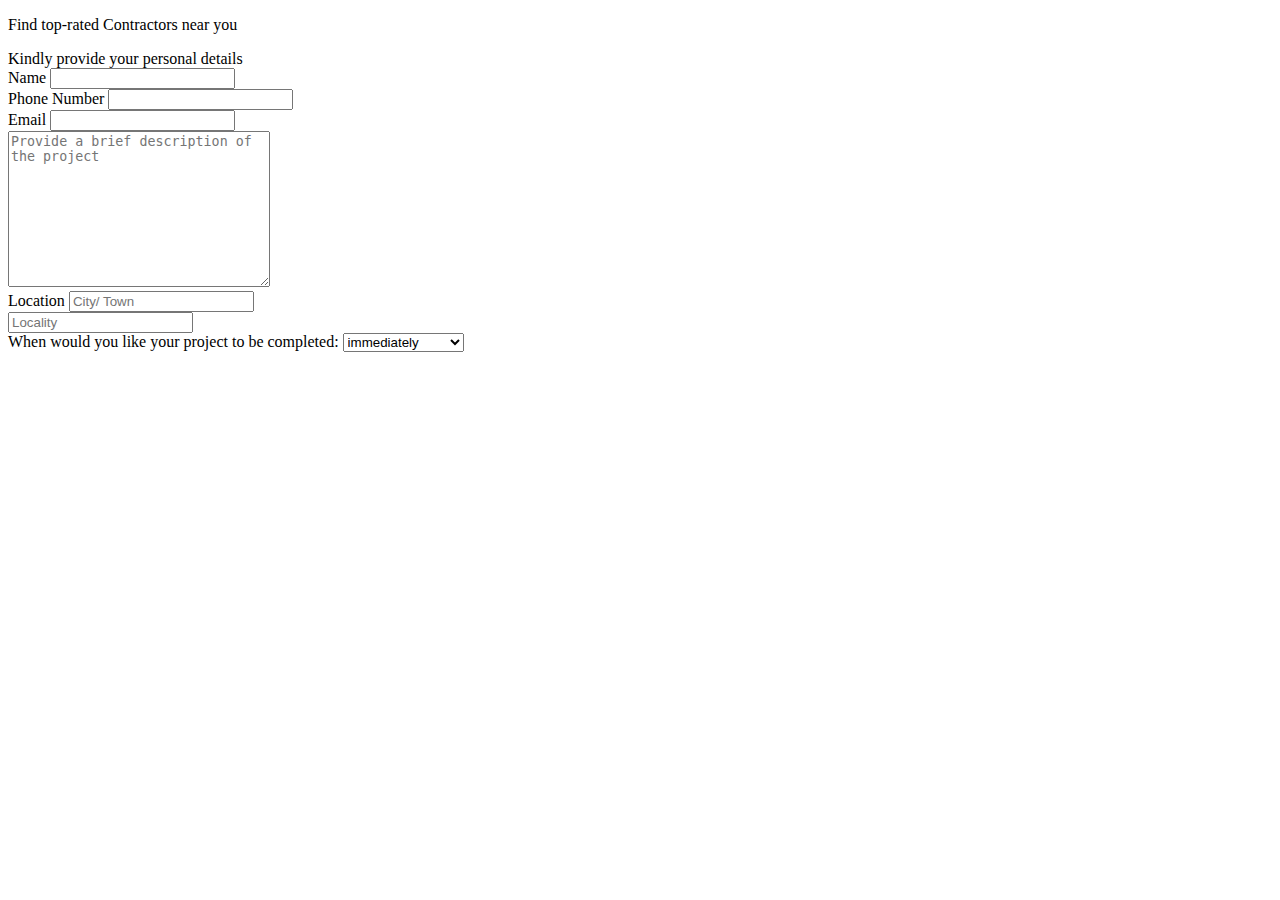
==== createProject.html @ 6eaa2490 "created projects page" ====
<!DOCTYPE html>
<html lang="en">
<head>
    <meta charset="UTF-8">
    <meta http-equiv="X-UA-Compatible" content="IE=edge">
    <meta name="viewport" content="width=device-width, initial-scale=1.0">
    <title>Create Project</title>
</head>
<body>
    <form action="">
        <p class="form-para">Find top-rated Contractors near you</p>
        Kindly provide your personal details <br>
        Name
        <input type="text"> <br>
        Phone Number
        <input type="number"> <br>
        Email
        <input type="email"> <br>
        <textarea name="" id="" cols="30" rows="10" placeholder="Provide a brief description of the project"></textarea> <br>
        Location 
        <input type="text" placeholder="City/ Town"> <br>
        <input type="text" placeholder="Locality"><br>
        When would you like your project to be completed:
        <select name="" id="">
            <option value="">immediately</option>
            <option value="">Within 24 hours</option>
            <option value="">Timing is flexible</option>
        </select>

    </form>
</body>
</html>
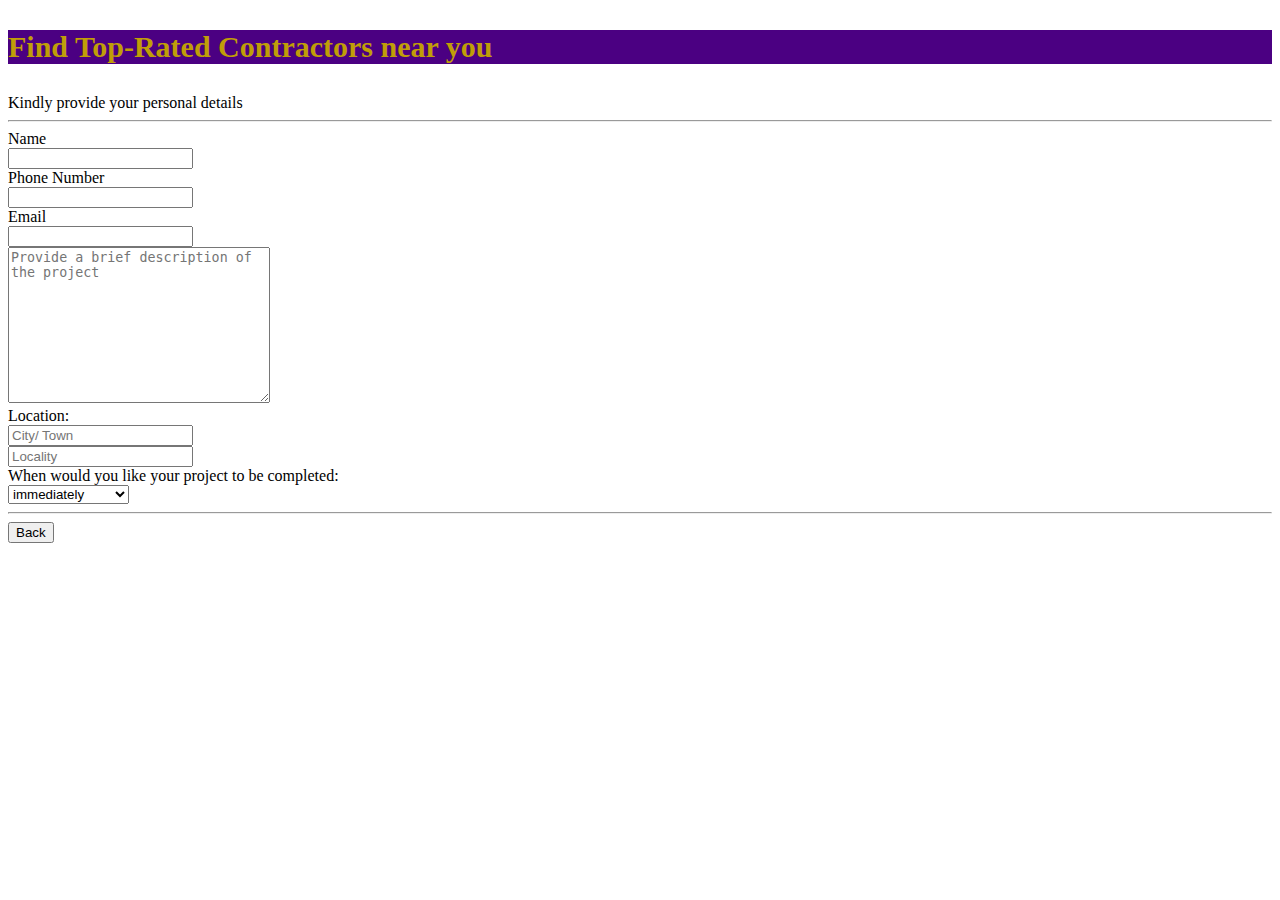
==== commit 9a9089d7: "Styled createProject page" ====
--- a/createProject.html
+++ b/createProject.html
@@ -4,23 +4,24 @@
     <meta charset="UTF-8">
     <meta http-equiv="X-UA-Compatible" content="IE=edge">
     <meta name="viewport" content="width=device-width, initial-scale=1.0">
+    <link rel="stylesheet" href="createproject.css">
     <title>Create Project</title>
 </head>
 <body>
     <form action="">
-        <p class="form-para">Find top-rated Contractors near you</p>
-        Kindly provide your personal details <br>
-        Name
+        <p class="form-para">Find Top-Rated Contractors near you</p>
+        Kindly provide your personal details <br> <hr>
+        Name <br>
         <input type="text"> <br>
-        Phone Number
+        Phone Number <br>
         <input type="number"> <br>
-        Email
-        <input type="email"> <br>
+        Email <br>
+        <input type="email"> <br> 
         <textarea name="" id="" cols="30" rows="10" placeholder="Provide a brief description of the project"></textarea> <br>
-        Location 
+        Location: <br>
         <input type="text" placeholder="City/ Town"> <br>
         <input type="text" placeholder="Locality"><br>
-        When would you like your project to be completed:
+        When would you like your project to be completed: <br>
         <select name="" id="">
             <option value="">immediately</option>
             <option value="">Within 24 hours</option>
@@ -28,5 +29,7 @@
         </select>
 
     </form>
+    <hr>
+    <a href="index.html"><button>Back</button></a>
 </body>
 </html>--- a/createproject.css
+++ b/createproject.css
@@ -0,0 +1,9 @@
+
+.form-para{
+    font-weight: bold;
+    font-family: Georgia, 'Times New Roman', Times, serif;
+    font-size: 30px;
+    background-color: indigo;
+    color: rgb(192, 158, 8);
+}
+
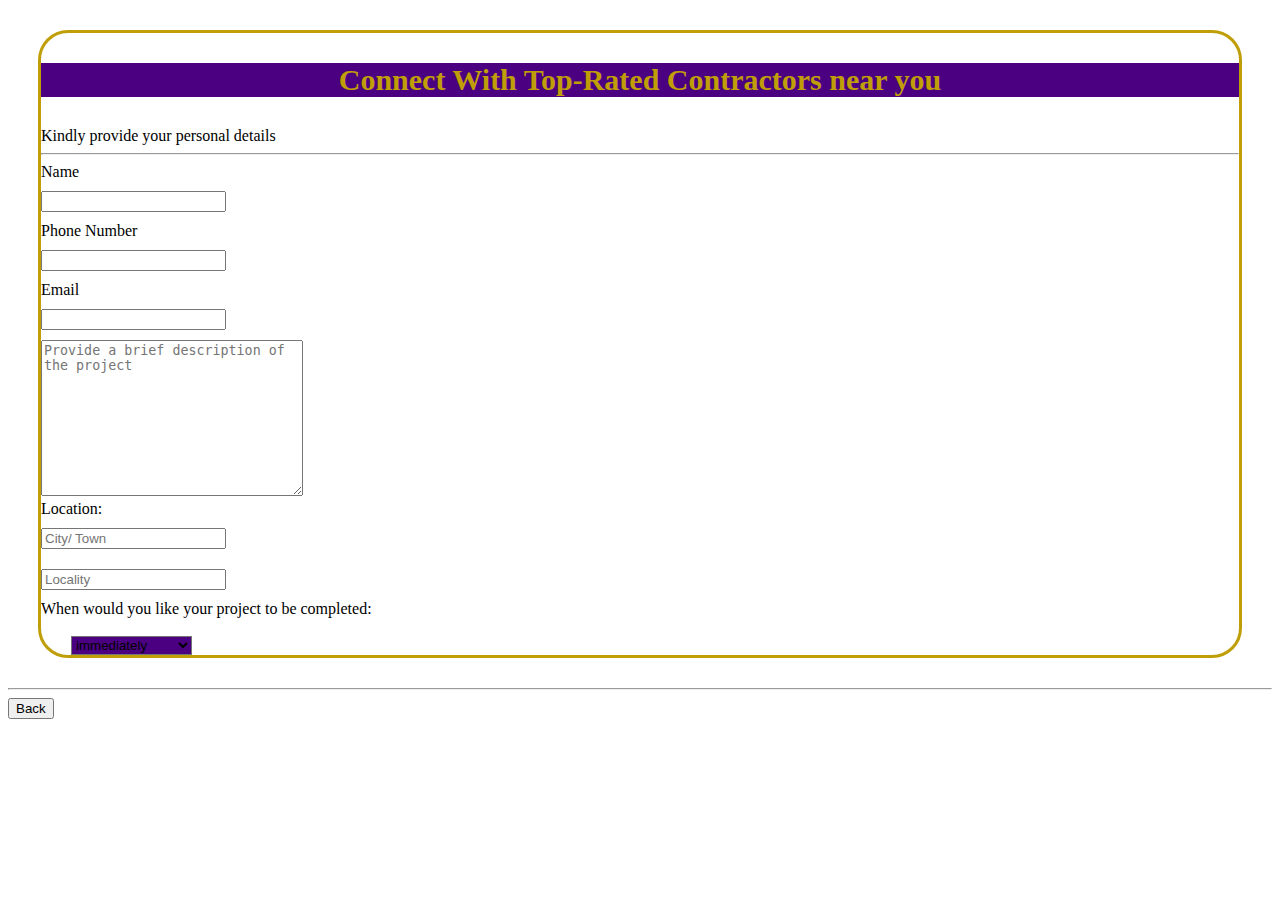
==== commit 67581eb4: "Added more styles" ====
--- a/createProject.html
+++ b/createProject.html
@@ -9,7 +9,7 @@
 </head>
 <body>
     <form action="">
-        <p class="form-para">Find Top-Rated Contractors near you</p>
+        <p class="form-para">Connect With Top-Rated Contractors near you</p>
         Kindly provide your personal details <br> <hr>
         Name <br>
         <input type="text"> <br>
@@ -21,13 +21,13 @@
         Location: <br>
         <input type="text" placeholder="City/ Town"> <br>
         <input type="text" placeholder="Locality"><br>
-        When would you like your project to be completed: <br>
+        When would you like your project to be completed: <br> <br>
         <select name="" id="">
             <option value="">immediately</option>
             <option value="">Within 24 hours</option>
             <option value="">Timing is flexible</option>
         </select>
-
+       
     </form>
     <hr>
     <a href="index.html"><button>Back</button></a>
--- a/createproject.css
+++ b/createproject.css
@@ -1,9 +1,25 @@
-
+form{
+    margin: 30px;
+    border: solid 3px rgb(192, 158, 8);
+    border-radius: 30px;
+}
 .form-para{
     font-weight: bold;
     font-family: Georgia, 'Times New Roman', Times, serif;
     font-size: 30px;
     background-color: indigo;
     color: rgb(192, 158, 8);
+    text-align: center;
 }
 
+input{
+    margin-top: 10px;
+    margin-bottom: 10px;
+}
+select{
+    background-color: indigo;
+    margin-left: 30px;
+}
+button{
+    position: absolute;
+}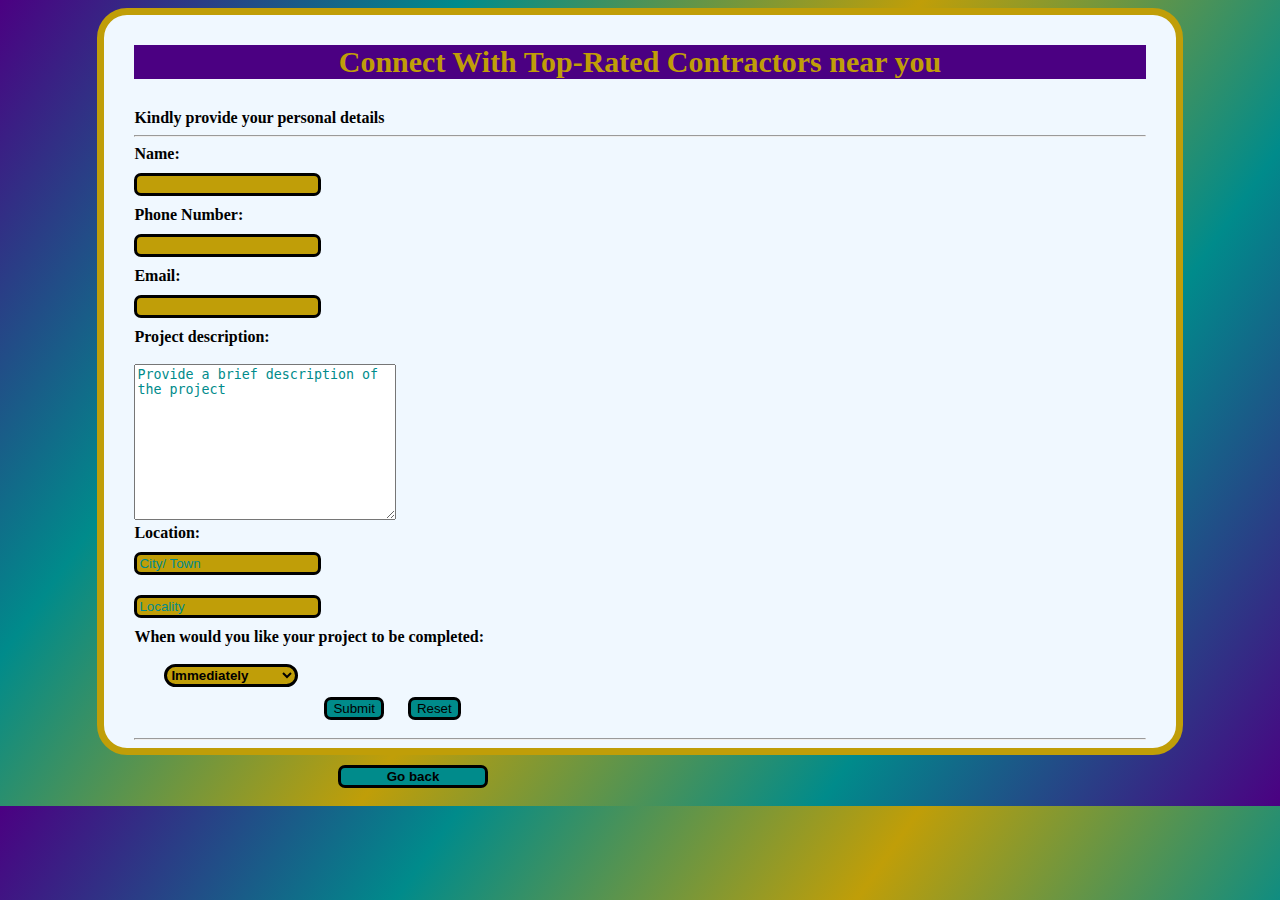
==== commit 1b403b6d: "more feature added to project  page" ====
--- a/createProject.html
+++ b/createProject.html
@@ -10,26 +10,32 @@
 <body>
     <form action="">
         <p class="form-para">Connect With Top-Rated Contractors near you</p>
-        Kindly provide your personal details <br> <hr>
-        Name <br>
-        <input type="text"> <br>
-        Phone Number <br>
-        <input type="number"> <br>
-        Email <br>
+        <b>Kindly provide your personal details </b>
+        <br> <hr>
+        <b>Name:</b> <br>
+        <input type="text" REQUIRED> <br>
+        <b>Phone Number:</b> <br>
+        <input type="number" REQUIRRED> <br>
+        <b>Email:</b><br>
         <input type="email"> <br> 
-        <textarea name="" id="" cols="30" rows="10" placeholder="Provide a brief description of the project"></textarea> <br>
-        Location: <br>
-        <input type="text" placeholder="City/ Town"> <br>
-        <input type="text" placeholder="Locality"><br>
-        When would you like your project to be completed: <br> <br>
+        <b>Project description: </b><br> <br>
+        <textarea name="" id="" cols="30" rows="10" placeholder="Provide a brief description of the project" REQUIRED></textarea> <br>
+        <b>Location: </b><br>
+        <input type="text" placeholder="City/ Town" REQUIRED> <br>
+        <input type="text" placeholder="Locality" REQUIRED><br>
+        <b>When would you like your project to be completed:</b> <br> <br>
         <select name="" id="">
-            <option value="">immediately</option>
-            <option value="">Within 24 hours</option>
-            <option value="">Timing is flexible</option>
+            <option value="Immediately">Immediately</option>
+            <option value="Within-24-hours">Within 24 hours</option>
+            <option value="Timing-is-flexible">Timing is flexible</option>
         </select>
-       
+        <div class="form-div">
+        <input type="submit">
+        <input type="reset">
+        </div>
+        <hr>
+        
     </form>
-    <hr>
-    <a href="index.html"><button>Back</button></a>
+    <a href="./index.html"><button>Go back</button></a>
 </body>
 </html>--- a/createproject.css
+++ b/createproject.css
@@ -1,8 +1,18 @@
+body{
+    background-image: linear-gradient(125deg, indigo,darkcyan, rgb(192, 158, 8), darkcyan, indigo );
+}
+
 form{
-    margin: 30px;
-    border: solid 3px rgb(192, 158, 8);
+    width: 80%;
+    margin: auto;
+    border: solid 7px rgb(192, 158, 8);
     border-radius: 30px;
+    padding-left: 30px;
+    padding-right: 30px;
+    margin-bottom: 0;
+    background-color: aliceblue;
 }
+
 .form-para{
     font-weight: bold;
     font-family: Georgia, 'Times New Roman', Times, serif;
@@ -15,11 +25,38 @@
 input{
     margin-top: 10px;
     margin-bottom: 10px;
+    border-radius: 7px;
+    background-color: rgb(192, 158, 8);
+    border: solid 3px black;
 }
+
 select{
-    background-color: indigo;
+    border: solid 3px black;
+    background-color: rgb(192, 158, 8);
     margin-left: 30px;
+    border-radius: 40px;
+    font-weight: bold;
 }
+
 button{
-    position: absolute;
+    width: 150px;
+    margin-top: 10px;
+    margin-bottom: 10px;
+    margin-left: 330px;
+    border-radius: 7px;
+    background-color: darkcyan;
+    font-weight: bold;
+    border: solid 3px black;
+}
+::placeholder{
+    color: darkcyan;
+}
+
+.form-div{
+    margin-left: 170px;
+}
+
+.form-div > input{
+    background-color: darkcyan;
+    margin-left: 20px;
 }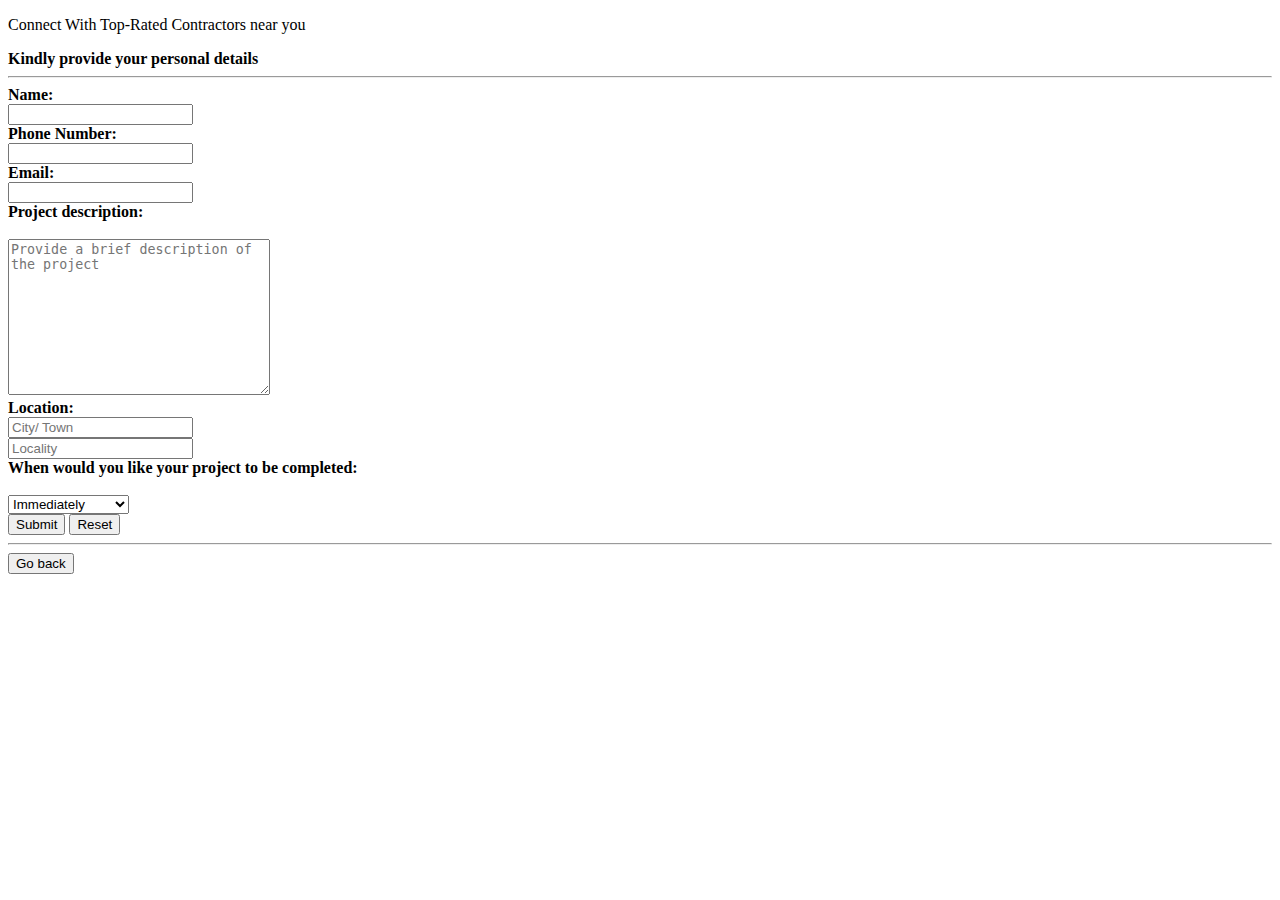
==== commit 1cee4f18: "added project view page" ====
--- a/createProject.html
+++ b/createProject.html
@@ -4,7 +4,7 @@
     <meta charset="UTF-8">
     <meta http-equiv="X-UA-Compatible" content="IE=edge">
     <meta name="viewport" content="width=device-width, initial-scale=1.0">
-    <link rel="stylesheet" href="createproject.css">
+    <link rel="stylesheet" href="createProject.css">
     <title>Create Project</title>
 </head>
 <body>
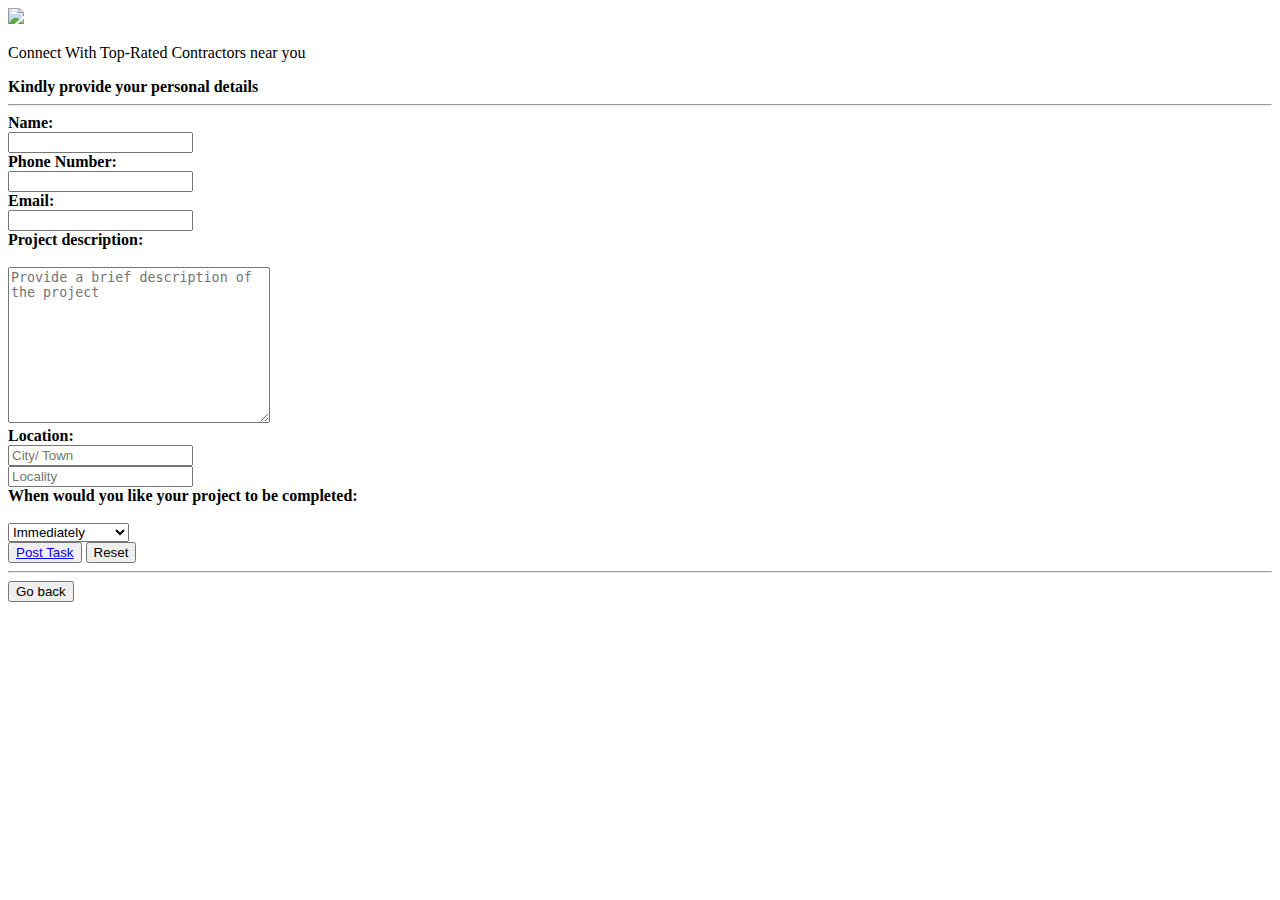
==== commit 166d22f1: "added a mock bidding page" ====
--- a/createProject.html
+++ b/createProject.html
@@ -4,33 +4,41 @@
     <meta charset="UTF-8">
     <meta http-equiv="X-UA-Compatible" content="IE=edge">
     <meta name="viewport" content="width=device-width, initial-scale=1.0">
+    <script src="https://www.gstatic.com/firebasejs/9.19.1/firebase-app.js"></script>
+    <script src="https://www.gstatic.com/firebasejs/9.19.1/firebase-auth.js"></script>
+    <script src="https://www.gstatic.com/firebasejs/9.19.1/firebase-database.js"></script>
     <link rel="stylesheet" href="createProject.css">
     <title>Create Project</title>
 </head>
 <body>
-    <form action="">
+    <header>
+        <div class="header-div"> 
+        <a href="index.html"> <img src="./images/Logo.png"> </a>
+    </div>
+    </header>
+    <form onsubmit="createProject(event)">
         <p class="form-para">Connect With Top-Rated Contractors near you</p>
         <b>Kindly provide your personal details </b>
         <br> <hr>
         <b>Name:</b> <br>
-        <input type="text" REQUIRED> <br>
+        <input type="text" id ="name" REQUIRED> <br>
         <b>Phone Number:</b> <br>
         <input type="number" REQUIRRED> <br>
         <b>Email:</b><br>
         <input type="email"> <br> 
         <b>Project description: </b><br> <br>
-        <textarea name="" id="" cols="30" rows="10" placeholder="Provide a brief description of the project" REQUIRED></textarea> <br>
+        <textarea name="" id="" cols="30" rows="10" id ="project" placeholder="Provide a brief description of the project" REQUIRED></textarea> <br>
         <b>Location: </b><br>
-        <input type="text" placeholder="City/ Town" REQUIRED> <br>
+        <input type="text" placeholder="City/ Town" id ="location" REQUIRED> <br>
         <input type="text" placeholder="Locality" REQUIRED><br>
         <b>When would you like your project to be completed:</b> <br> <br>
-        <select name="" id="">
+        <select name="" id="timing">
             <option value="Immediately">Immediately</option>
             <option value="Within-24-hours">Within 24 hours</option>
             <option value="Timing-is-flexible">Timing is flexible</option>
         </select>
         <div class="form-div">
-        <input type="submit">
+        <button><a href="/postedTasks.html">Post Task</a></button>
         <input type="reset">
         </div>
         <hr>
